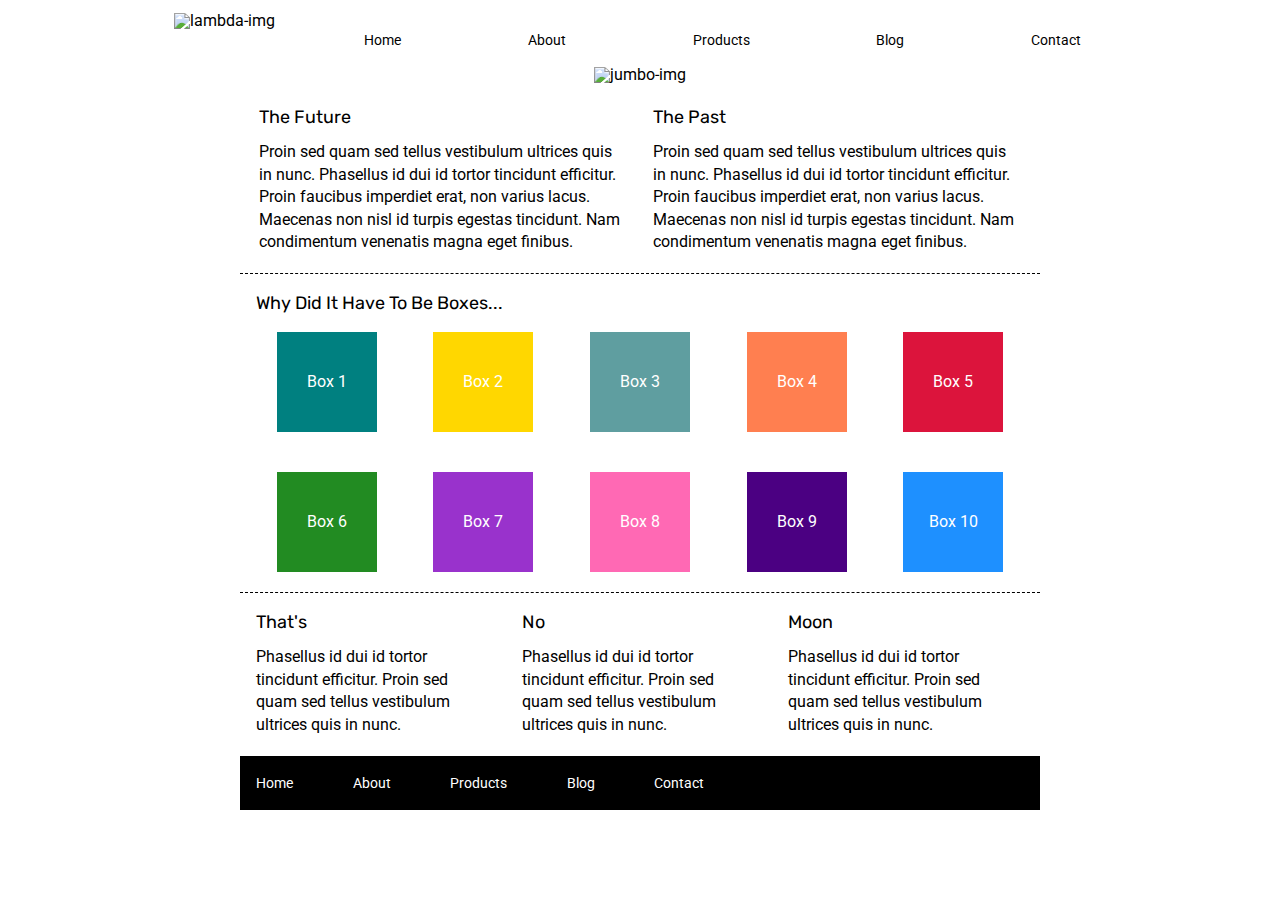
==== index.html @ f41a4a02 "home page complete" ====
<!doctype html>

<html lang="en">

<head>
    <meta charset="utf-8">

    <title>Sprint Challenge - Home</title>

    <link href="https://fonts.googleapis.com/css?family=Roboto|Rubik" rel="stylesheet">
    <link rel="stylesheet" href="css/index.css">

</head>

<body>
    <header>
        <div class="top-div">
            <div class="logo">
                <img src="img/lambda-black.png" alt="lambda-img">
            </div>
            <nav>
                <a href="index.html">Home</a>
                <a href="about.html">About</a>
                <a href="#">Products</a>
                <a href="#">Blog</a>
                <a href="#">Contact</a>
            </nav>
        </div>
        <div class="header-img-div">
            <img src="img/jumbo.jpg" alt="jumbo-img">
        </div>
    </header>

    <div class="container">

        <section class="top-content">
            <div class="text-container">
                <h2>The Future</h2>
                <p>Proin sed quam sed tellus vestibulum ultrices quis in nunc. Phasellus id dui id tortor tincidunt
                    efficitur. Proin faucibus imperdiet erat, non varius lacus. Maecenas non nisl id turpis egestas
                    tincidunt. Nam condimentum venenatis magna eget finibus.</p>
            </div>
            <div class="text-container">
                <h2>The Past</h2>
                <p>Proin sed quam sed tellus vestibulum ultrices quis in nunc. Phasellus id dui id tortor tincidunt
                    efficitur. Proin faucibus imperdiet erat, non varius lacus. Maecenas non nisl id turpis egestas
                    tincidunt. Nam condimentum venenatis magna eget finibus.</p>
            </div>
        </section>

        <section class="middle-content">

            <h2>Why Did It Have To Be Boxes...</h2>

            <div class="boxes">
                <div class="box1">Box 1</div>
                <div class="box2">Box 2</div>
                <div class="box3">Box 3</div>
                <div class="box4">Box 4</div>
                <div class="box5">Box 5</div>
                <div class="box6">Box 6</div>
                <div class="box7">Box 7</div>
                <div class="box8">Box 8</div>
                <div class="box9">Box 9</div>
                <div class="box10">Box 10</div>
            </div>

        </section>

        <section class="bottom-content">

            <div class="text-container">
                <h2>That's</h2>
                <p>Phasellus id dui id tortor tincidunt efficitur. Proin sed quam sed tellus vestibulum ultrices quis in
                    nunc.</p>
            </div>
            <div class="text-container">
                <h2>No</h2>
                <p>Phasellus id dui id tortor tincidunt efficitur. Proin sed quam sed tellus vestibulum ultrices quis in
                    nunc.</p>
            </div>
            <div class="text-container">
                <h2>Moon</h2>
                <p>Phasellus id dui id tortor tincidunt efficitur. Proin sed quam sed tellus vestibulum ultrices quis in
                    nunc.</p>
            </div>

        </section>

        <footer>
            <nav>
                <a href="#">Home</a>
                <a href="about.html">About</a>
                <a href="#">Products</a>
                <a href="#">Blog</a>
                <a href="#">Contact</a>
            </nav>
        </footer>
    </div><!-- container -->
</body>

</html>
---- css/index.css ----
/* http://meyerweb.com/eric/tools/css/reset/ 
   v2.0 | 20110126
   License: none (public domain)
*/

html, body, div, span, applet, object, iframe,
h1, h2, h3, h4, h5, h6, p, blockquote, pre,
a, abbr, acronym, address, big, cite, code,
del, dfn, em, img, ins, kbd, q, s, samp,
small, strike, strong, sub, sup, tt, var,
b, u, i, center,
dl, dt, dd, ol, ul, li,
fieldset, form, label, legend,
table, caption, tbody, tfoot, thead, tr, th, td,
article, aside, canvas, details, embed, 
figure, figcaption, footer, header, hgroup, 
menu, nav, output, ruby, section, summary,
time, mark, audio, video {
	margin: 0;
	padding: 0;
	/* border: 1px solid black; */
	font-size: 100%;
	font: inherit;
	vertical-align: baseline;
}
/* HTML5 display-role reset for older browsers */
article, aside, details, figcaption, figure, 
footer, header, hgroup, menu, nav, section {
	display: block;
}
body {
	line-height: 1;
}
ol, ul {
	list-style: none;
}
blockquote, q {
	quotes: none;
}
blockquote:before, blockquote:after,
q:before, q:after {
	content: '';
	content: none;
}
table {
	border-collapse: collapse;
	border-spacing: 0;
}


/* GENERAL STYLING */

* {
    box-sizing: border-box;
}

html, body {
    height: 100%;
    font-family: 'Roboto', sans-serif;
}

h1, h2, h3, h4, h5 {
    font-size: 18px;
    margin-bottom: 15px;
    font-family: 'Rubik', sans-serif;
}

p {
    line-height: 1.4;
}


/* HEADER */

.top-div {
    width: 100%;
    display: flex;
    justify-content: center;
    margin-top: 1%;
}

.logo {
    align-items: center;
    margin-right: 5%;
}

header nav {
    width: 60%;
    display: flex;
    justify-content: space-between;
    align-items: center;
    padding: 20px 2%;
    font-size: 14px;
}

header nav a {
    color: black;
    text-decoration: none;
}

.header-img-div {
    display: flex;
    justify-content: center;
    align-items: center;
    margin-bottom: 2%;;
}




/* TOP CONTENT */

.container {
    width: 800px;
    margin: 0 auto;
}

.top-content {
    display: flex;
    flex-wrap: wrap;
    justify-content: space-evenly;
    margin-bottom: 20px;
    border-bottom: 1px dashed black;
}

.top-content .text-container {
    width: 48%;
    padding: 0 1%;
    padding-bottom: 20px;  
}


/* MIDDLE CONTENT */

.middle-content {
    margin-bottom: 20px;
    border-bottom: 1px dashed black;
}

.middle-content h2 {
    padding: 0 2%;
    margin-bottom: 0;
}

.middle-content .boxes {
    display: flex;
    flex-wrap: wrap;
    justify-content: space-evenly;
}

.middle-content .boxes .box1 {
    width: 12.5%;
    height: 100px;
    background: teal;
    margin: 20px 2.5%;
    color: white;
    display: flex;
    align-items: center;
    justify-content: center;
}

.middle-content .boxes .box2 {
    width: 12.5%;
    height: 100px;
    background: gold;
    margin: 20px 2.5%;
    color: white;
    display: flex;
    align-items: center;
    justify-content: center;
}

.middle-content .boxes .box3 {
    width: 12.5%;
    height: 100px;
    background: cadetblue;
    margin: 20px 2.5%;
    color: white;
    display: flex;
    align-items: center;
    justify-content: center;
}

.middle-content .boxes .box4 {
    width: 12.5%;
    height: 100px;
    background: coral;
    margin: 20px 2.5%;
    color: white;
    display: flex;
    align-items: center;
    justify-content: center;
}

.middle-content .boxes .box5 {
    width: 12.5%;
    height: 100px;
    background: crimson;
    margin: 20px 2.5%;
    color: white;
    display: flex;
    align-items: center;
    justify-content: center;
}

.middle-content .boxes .box6 {
    width: 12.5%;
    height: 100px;
    background: forestgreen;
    margin: 20px 2.5%;
    color: white;
    display: flex;
    align-items: center;
    justify-content: center;
}

.middle-content .boxes .box7 {
    width: 12.5%;
    height: 100px;
    background: darkorchid;
    margin: 20px 2.5%;
    color: white;
    display: flex;
    align-items: center;
    justify-content: center;
}

.middle-content .boxes .box8 {
    width: 12.5%;
    height: 100px;
    background: hotpink;
    margin: 20px 2.5%;
    color: white;
    display: flex;
    align-items: center;
    justify-content: center;
}

.middle-content .boxes .box9 {
    width: 12.5%;
    height: 100px;
    background: indigo;
    margin: 20px 2.5%;
    color: white;
    display: flex;
    align-items: center;
    justify-content: center;
}

.middle-content .boxes .box10 {
    width: 12.5%;
    height: 100px;
    background: dodgerblue;
    margin: 20px 2.5%;
    color: white;
    display: flex;
    align-items: center;
    justify-content: center;
}


/* BOTTOM CONTENT */

.bottom-content {
    display: flex;
    margin: 0 2% 20px;
    justify-content: space-around;
}

.bottom-content .text-container {
    padding-right: 4%;
}

.bottom-content .text-container:last-child {
    padding-right: 0;
}


/* FOOTER */

footer {
    width: 100%;
    background: black;
}

footer nav {
    width: 60%;
    display: flex;
    justify-content: space-between;
    align-items: center;
    padding: 20px 2%;
    font-size: 14px;
}

footer nav a {
    color: white;
    text-decoration: none;
}
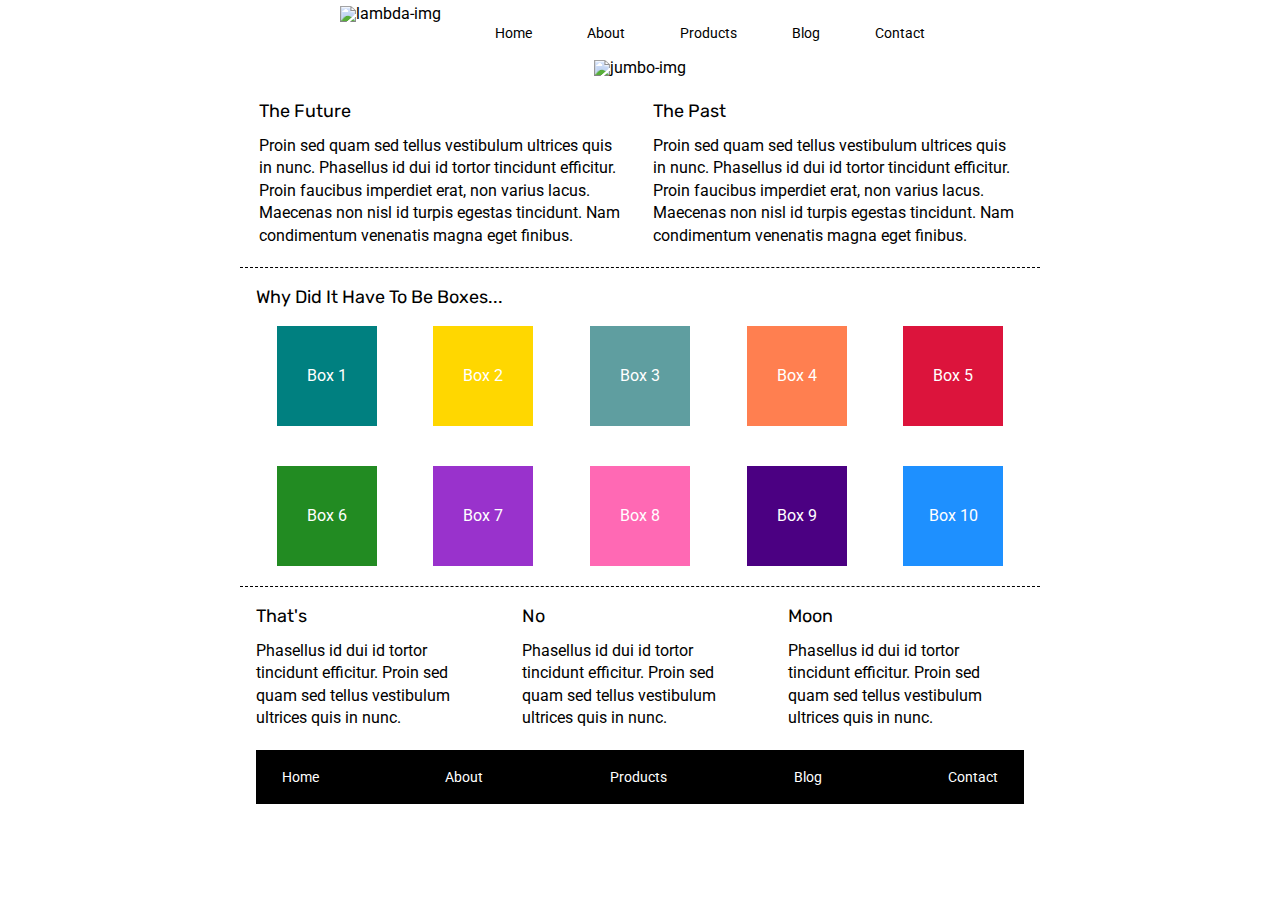
==== commit d8d5e1f9: "about page complete" ====
--- a/index.html
+++ b/index.html
@@ -86,17 +86,17 @@
             </div>
 
         </section>
-
-        <footer>
-            <nav>
-                <a href="#">Home</a>
-                <a href="about.html">About</a>
-                <a href="#">Products</a>
-                <a href="#">Blog</a>
-                <a href="#">Contact</a>
-            </nav>
-        </footer>
-    </div><!-- container -->
+    </div>
+    <footer>
+        <nav>
+            <a href="index.html">Home</a>
+            <a href="about.html">About</a>
+            <a href="#">Products</a>
+            <a href="#">Blog</a>
+            <a href="#">Contact</a>
+        </nav>
+    </footer>
+    <!-- container -->
 </body>
 
 </html>--- a/css/index.css
+++ b/css/index.css
@@ -18,7 +18,7 @@
 time, mark, audio, video {
 	margin: 0;
 	padding: 0;
-	/* border: 1px solid black; */
+	border: 0;
 	font-size: 100%;
 	font: inherit;
 	vertical-align: baseline;
@@ -73,10 +73,11 @@
 /* HEADER */
 
 .top-div {
-    width: 100%;
-    display: flex;
-    justify-content: center;
-    margin-top: 1%;
+    width: 60%;
+    display: flex;
+    justify-content: center;
+    margin: auto;
+    margin-top: .5%;
 }
 
 .logo {
@@ -280,11 +281,12 @@
 
 footer {
     width: 100%;
+
+}
+
+footer nav {
+    width: 60%;
     background: black;
-}
-
-footer nav {
-    width: 60%;
     display: flex;
     justify-content: space-between;
     align-items: center;
@@ -295,4 +297,54 @@
 footer nav a {
     color: white;
     text-decoration: none;
+}
+
+/* ABOUT PAGE */
+
+.about-section {
+    display: flex;
+    flex-direction: column;
+    justify-content: center;
+    align-content: center;
+    margin: 0 auto;
+    width: 60%;
+}
+
+.strategy-div, .work-div, .office-div, .colab-div {
+    display: flex;
+    flex-direction: column;
+}
+
+.strategy-div, .office-div {
+    padding-right: 2.5%;
+}
+
+.row1, .row2 {
+    display: flex;
+    justify-content: center;
+    margin-top: 2.5%;
+}
+
+.row1 h2, .row2 h2 {
+    margin-top: 4%;
+}
+
+button {
+    width: 30%;
+}
+
+.together-div {
+    display: flex;
+    flex-direction: column;
+    justify-content: center;
+    align-content: center;
+    margin: 0 auto;
+    width: 60%;
+    padding-top: 2%;
+    padding-bottom: 1%;
+}
+
+footer {
+    display: flex;
+    justify-content: center;
 }